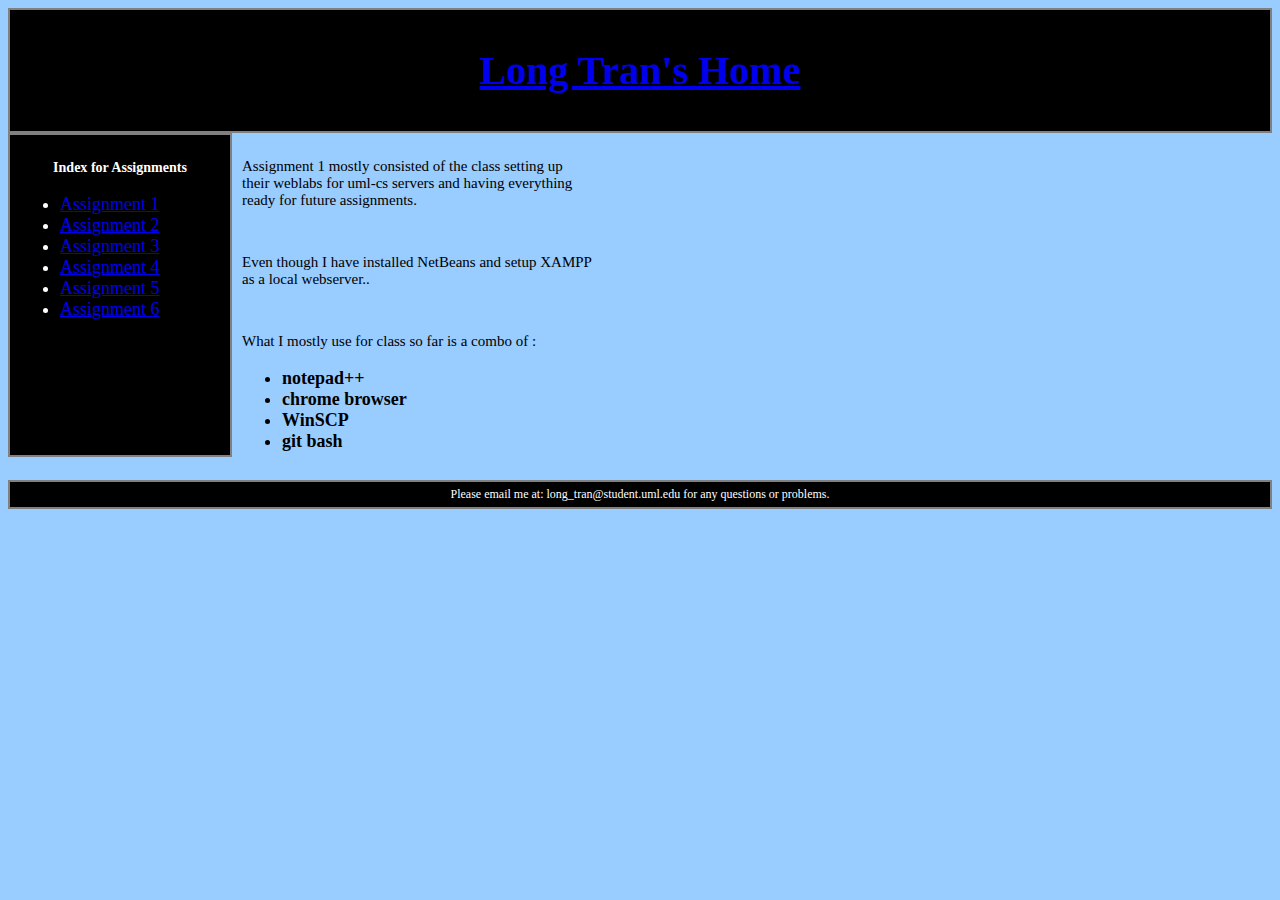
==== assignment1.html @ 3e6899b0 "Updated again...for assignments 1-4" ====
<!DOCTYPE html>
<!--
	File: ~ltran/public_html/assignment1.html
	91.461 Assignment1: Setting Up to Take This Course
	Long Tran, UMass Lowell Computer Science Undergraduate
	long_tran@student.uml.edu
	Please do not use any material or code without permission.
	
	Updated: October 20, 2015
-->

<html>
	<head>
		<link type="text/css" rel="stylesheet" href="css/stylesheet.css" />
		<title>Long Tran's Main Page</title>
		<meta http-equiv="Content-Type" content="text/html; charset=UTF-8">

	</head>
    <body>
    <div id="header">
	<!-- Top of the page for header/title -->
    <h1><a href="http://lqtran.github.io/myPage/index.html">Long Tran's Home</a></h1>
    </div>
    <div id="nav">
	<!-- Left of the page for navigation -->
    <h3><strong><center>Index for Assignments</center></strong></h3>
    <ul>
        <li><a href="http://lqtran.github.io/myPage/assignment1.html">Assignment 1</a></li>
        <li><a href="http://lqtran.github.io/myPage/assignment2.html">Assignment 2</a></li>
        <li><a href="http://lqtran.github.io/myPage/assignment3.html">Assignment 3</a></li>
        <li><a href="http://lqtran.github.io/myPage/assignment4.html">Assignment 4</a></li>
        <li><a href="http://lqtran.github.io/myPage/assignment5.html">Assignment 5</a></li>
		<li><a href="http://lqtran.github.io/myPage/assignment6.html">Assignment 6</a></li>
    </ul>
    </div>
    <div id="section">
	<!-- mid content part of the page -->
	<p>Assignment 1 mostly consisted of the class setting up their weblabs for uml-cs servers and having everything ready for future assignments.</p>
	<br>
	<p> Even though I have installed NetBeans and setup XAMPP as a local webserver.. </p>
	<br>
	<p> What I mostly use for class so far is a combo of :
	<strong>
	<ul>
	<li>notepad++</li>
	<li>chrome browser</li>
	<li>WinSCP</li>
	<li>git bash</li>
	</strong>
	</p>
    <div id="content" >
	<!-- dynamic text/content for the page -->
    </div>

    </div>

    <div id="footer">
	<!-- bottom page for footer -->
    Please email me at: long_tran@student.uml.edu for any questions or problems.
    </div>
    </body>
</html>
---- css/stylesheet.css ----
/*
	File: ~ltran/public_html/css/stylesheet.css
	91.461 Assignment: Creating a webpage
	Long Tran, UMass Lowell Computer Science Undergraduate
	long_tran@student.uml.edu
	Please do not use any material or code without permission.
	
	Updated: October 20, 2015
*/

/* Header styling */
#header {
  background-color: black;
  border: 2px solid gray;
  color: white;
  font-size: 20px;
  text-align: center;
  padding: 10px;
}

/* navigation bar styling */
#nav {
    background-color: black;
    color: white;
    border: 2px solid gray;
    height: 300px;
    width: 200px;
    float: left;
    padding: 10px; 
}

/* Content/mid section styling */
#section {
    width:350px;
    float:left;
    padding:10px; 
}

/* footer styling */
#footer {
    background-color:black;
    color:white;
    border: 2px solid gray;
    clear:both;
    text-align:center;
    padding:5px; 
}

/* body styling */
body {
  font-family: Tahoma;
  font-size: 12px;
  background-color: #99ccff;
}

/* Header (H1) styling */
h1 {
  font-family: Tahoma;
}

/* Header(H2) styling */
h3 {
  font-family: Tahoma;
}

/* paragraph styling */
p {
  font-size: 15px;
}

/* unordered list styling */
ul {
  font-size: 18px;
}

/* table styling */
  table, td, tr {
  border:1px solid black ;
  margin:25px ;
  text-align:center ;
}

/* table styling */
	th {
  border:1px solid black ;
  margin:25px ;
  text-align:center ;
  background-color:#003366 ;
}
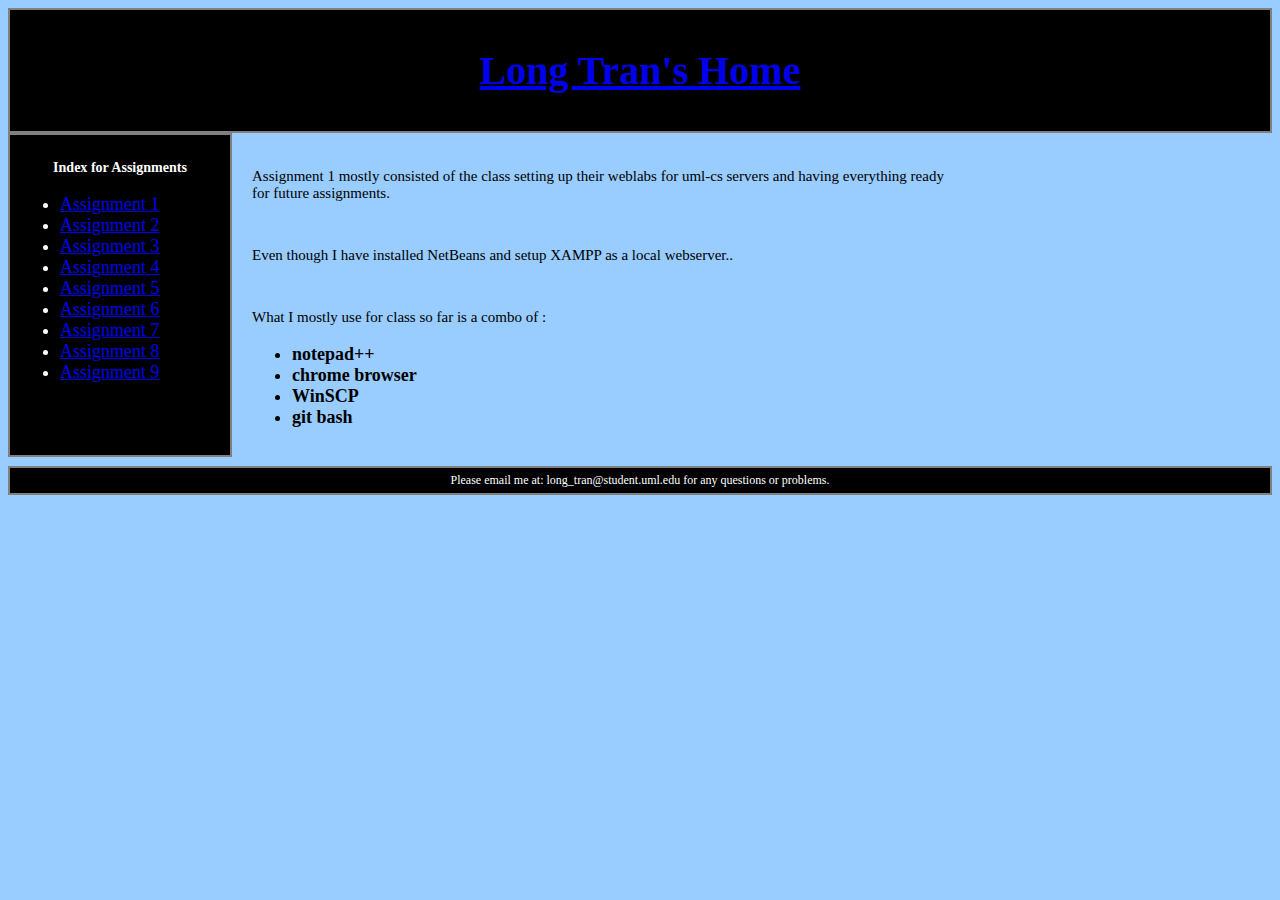
==== commit 5df2048b: "Changes to old files to link back to new assignments" ====
--- a/assignment1.html
+++ b/assignment1.html
@@ -31,7 +31,10 @@
         <li><a href="http://lqtran.github.io/myPage/assignment3.html">Assignment 3</a></li>
         <li><a href="http://lqtran.github.io/myPage/assignment4.html">Assignment 4</a></li>
         <li><a href="http://lqtran.github.io/myPage/assignment5.html">Assignment 5</a></li>
-		<li><a href="http://lqtran.github.io/myPage/assignment6.html">Assignment 6</a></li>
+        <li><a href="http://lqtran.github.io/myPage/assignment6.html">Assignment 6</a></li>
+        <li><a href="http://lqtran.github.io/myPage/assignment7.html">Assignment 7</a></li>
+        <li><a href="http://lqtran.github.io/myPage/assignment8.html">Assignment 8</a></li>
+        <li><a href="http://lqtran.github.io/myPage/assignment9.html">Assignment 9</a></li>
     </ul>
     </div>
     <div id="section">
--- a/css/stylesheet.css
+++ b/css/stylesheet.css
@@ -5,7 +5,7 @@
 	long_tran@student.uml.edu
 	Please do not use any material or code without permission.
 	
-	Updated: October 20, 2015
+	Updated: December 9th, 2015
 */
 
 /* Header styling */
@@ -31,9 +31,9 @@
 
 /* Content/mid section styling */
 #section {
-    width:350px;
+    width:700px;
     float:left;
-    padding:10px; 
+    padding:20px; 
 }
 
 /* footer styling */
@@ -76,14 +76,14 @@
 /* table styling */
   table, td, tr {
   border:1px solid black ;
-  margin:25px ;
+  margin:20px ;
   text-align:center ;
 }
 
 /* table styling */
 	th {
   border:1px solid black ;
-  margin:25px ;
+  margin:20px ;
   text-align:center ;
-  background-color:#003366 ;
+  background-color:#B2C2D1 ;
 }